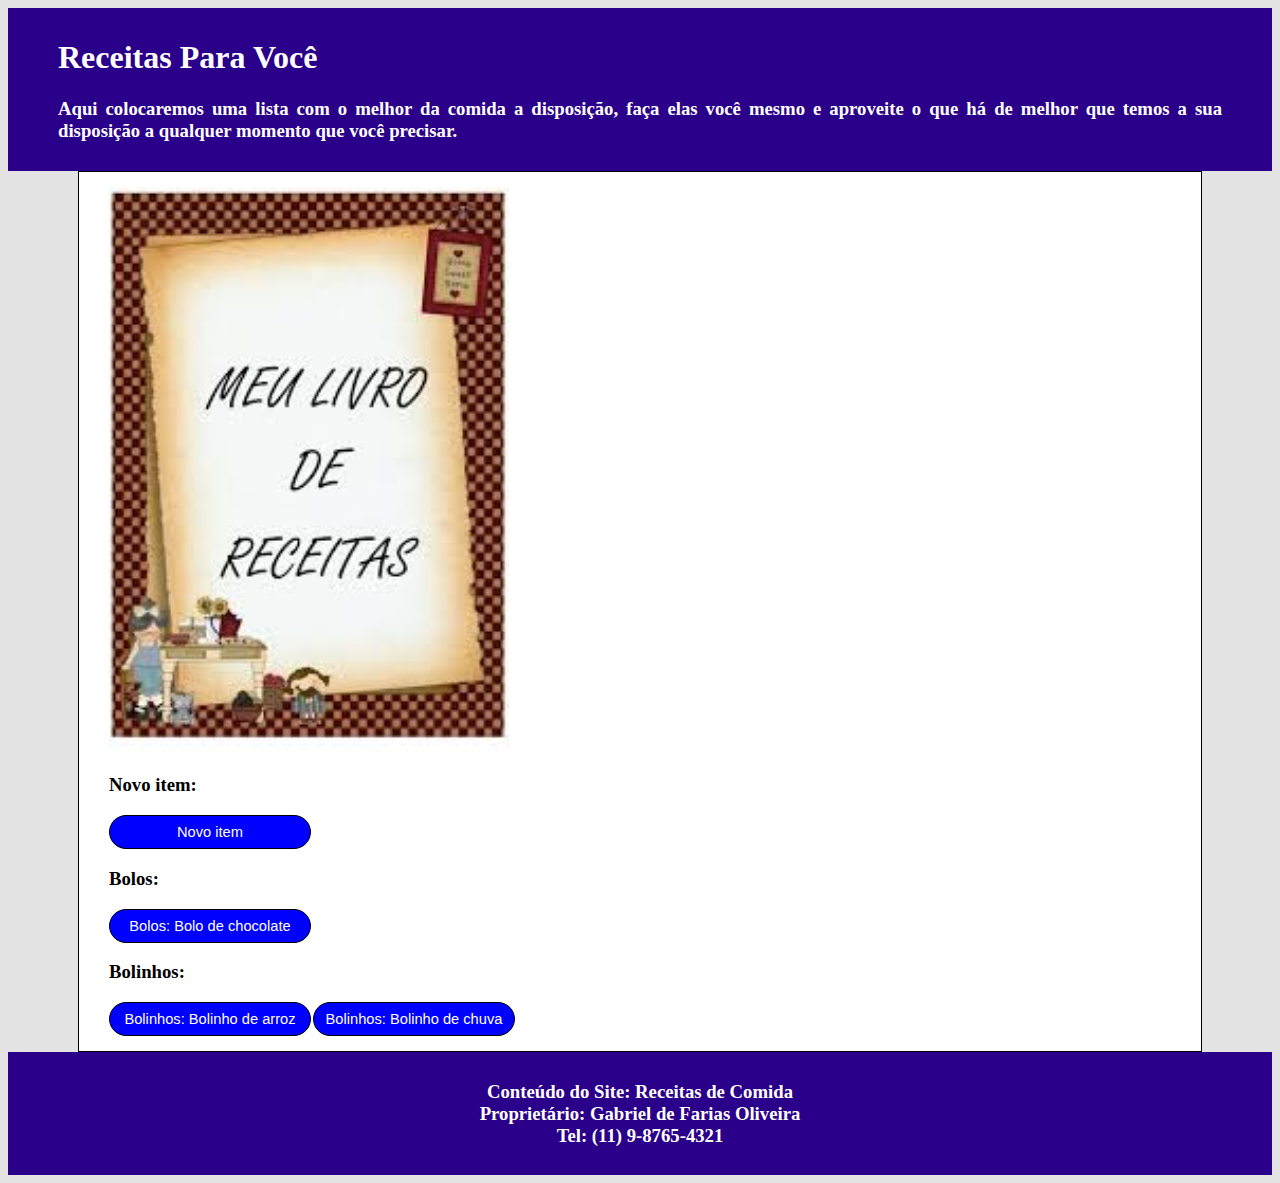
==== index.html @ c537979a "28/09: Ajuste de texto" ====
<!DOCTYPE html>
<html lang="pt-br">
<head>
    <meta charset="UTF-8">
    <meta name="viewport" content="width=device-width, initial-scale=1.0">
    <title>Receitas Para Você</title>
    <link rel="stylesheet" href="css/estilo.css">
</head>
<body>
    <div id="cabecalho">
        <h1>Receitas Para Você</h1>
        <h3 class="paragrafo">
            Aqui colocaremos uma lista com o melhor da comida a disposição, faça elas você mesmo e
            aproveite o que há de melhor que temos a sua disposição a qualquer momento que você precisar.
        </h3>
    </div>
    <div id="conteudo">
        <img src="img/livro_de_receitas.jpg" alt="Livro de receitas">
        <div id="menu">
            <h3 class="paragrafo">
                Novo item:
            </h3>
            <ul>
                <li><a href="novo.html">Novo item</a></li>
            </ul>
            <h3 class="paragrafo">
                Bolos:
            </h3>
            <ul>
                <li><a href="bolo_de_chocolate.html">Bolos: Bolo de chocolate</a></li>
            </ul>
            <h3 class="paragrafo">
                Bolinhos:
            </h3>
            <ul>
                <li><a href="bolinho_de_arroz.html">Bolinhos: Bolinho de arroz</a></li>
                <li><a href="bolinho_de_chuva.html">Bolinhos: Bolinho de chuva</a></li>
            </ul>
        </div>
    </div>
    <div id="rodape">
        <h3>
            Conteúdo do Site: Receitas de Comida <br>
            Proprietário: Gabriel de Farias Oliveira <br>
            Tel: (11) 9-8765-4321
        </h3>
    </div>
</body>
</html>
---- css/estilo.css ----
body{ /* Corpo do site */
    background-color: #e3e3e3;
}
#cabecalho{ /* Cabeçalho do site, 1ª div do site */
    background-color: #2a008b;
    color: white;
    padding: 10px 50px;
}
#conteudo{ /* 2ª div do site*/
    border: 1px solid black;
    background-color: white;
    margin: 0px 70px;
    padding: 15px 30px;
}
#conteudo img{ /* Imagem do site */
    width: 400px;
}
.paragrafo{ /* texto do site */
    text-align: justify;
}
#conteudo #menu ul{ /* ul, li, a, a:hover: links do site */
    padding: 0px;
    margin: 0px;
}
#conteudo #menu li{
    list-style: none;
    width: 200px;
    text-align: center;
    padding: 0px 0px;
    display: inline-block;
}
#conteudo #menu a{
    font-family: arial;
    font-size: 11pt;
    text-decoration: none;
    border: 1px solid black;
    border-radius: 20px;
    color: white;
    background-color: blue;
    width: 100%;
    display: inline-block;
    padding: 8px 0px;
}
#conteudo #menu a:hover{ /* Só aparecerá quando o usuário passar o mouse no elemento */
    background-color: black;
    color: white;
}
#rodape{ /* Rodapé do site, 3ª div do site */
    background-color: #2a008b;
    color: white;
    text-align: center;
    padding: 10px;
}
/*========================= Para o site ser responsivo =================================*/
@media screen and (max-width: 700px){
    #cabecalho{padding: 10px 10px;}
    #conteudo{margin: 0px; padding: 10px 10px;}
    #conteudo img{width: auto;}
    #conteudo #menu li{width: 100%;}
}
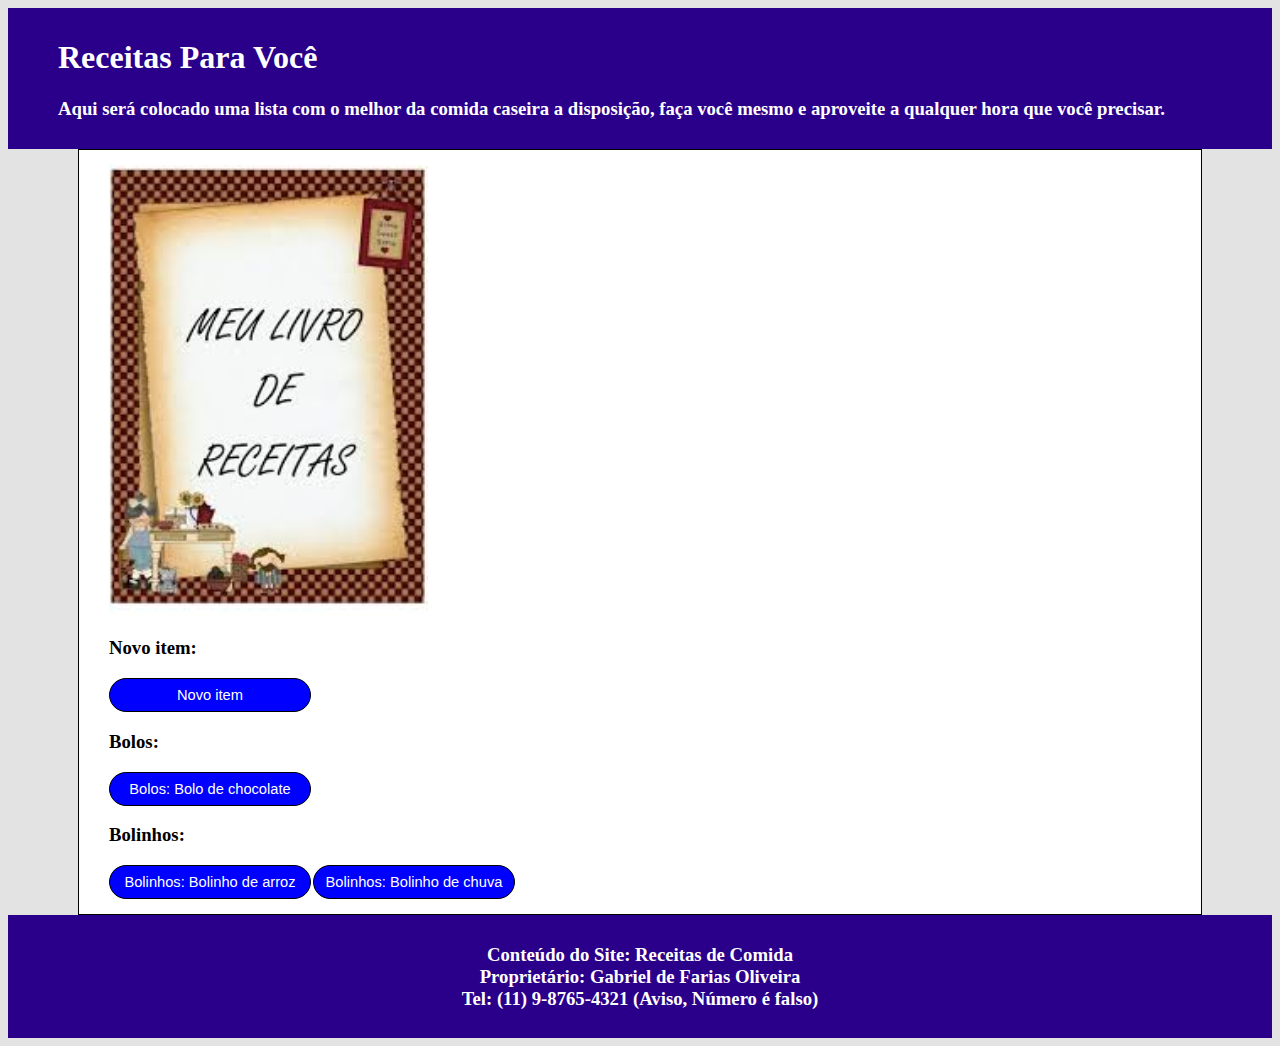
==== commit 000aa7dd: "30/09: Ajuste de img e texto" ====
--- a/index.html
+++ b/index.html
@@ -10,8 +10,8 @@
     <div id="cabecalho">
         <h1>Receitas Para Você</h1>
         <h3 class="paragrafo">
-            Aqui colocaremos uma lista com o melhor da comida a disposição, faça elas você mesmo e
-            aproveite o que há de melhor que temos a sua disposição a qualquer momento que você precisar.
+            Aqui será colocado uma lista com o melhor da comida caseira a disposição, faça você mesmo
+            e aproveite a qualquer hora que você precisar.
         </h3>
     </div>
     <div id="conteudo">
@@ -42,7 +42,7 @@
         <h3>
             Conteúdo do Site: Receitas de Comida <br>
             Proprietário: Gabriel de Farias Oliveira <br>
-            Tel: (11) 9-8765-4321
+            Tel: (11) 9-8765-4321 (Aviso, Número é falso)
         </h3>
     </div>
 </body>
--- a/css/estilo.css
+++ b/css/estilo.css
@@ -1,6 +1,4 @@
-body{ /* Corpo do site */
-    background-color: #e3e3e3;
-}
+body{background-color: #e3e3e3;} /* Corpo do site */
 #cabecalho{ /* Cabeçalho do site, 1ª div do site */
     background-color: #2a008b;
     color: white;
@@ -13,11 +11,10 @@
     padding: 15px 30px;
 }
 #conteudo img{ /* Imagem do site */
-    width: 400px;
+    width: 30%;
+    height: auto;
 }
-.paragrafo{ /* texto do site */
-    text-align: justify;
-}
+.paragrafo{text-align: justify;} /* texto do site */
 #conteudo #menu ul{ /* ul, li, a, a:hover: links do site */
     padding: 0px;
     margin: 0px;
@@ -52,9 +49,9 @@
     padding: 10px;
 }
 /*========================= Para o site ser responsivo =================================*/
-@media screen and (max-width: 700px){
+@media screen and (max-width: 600px){
     #cabecalho{padding: 10px 10px;}
     #conteudo{margin: 0px; padding: 10px 10px;}
-    #conteudo img{width: auto;}
+    #conteudo img{width: 100%; height: auto;}
     #conteudo #menu li{width: 100%;}
 }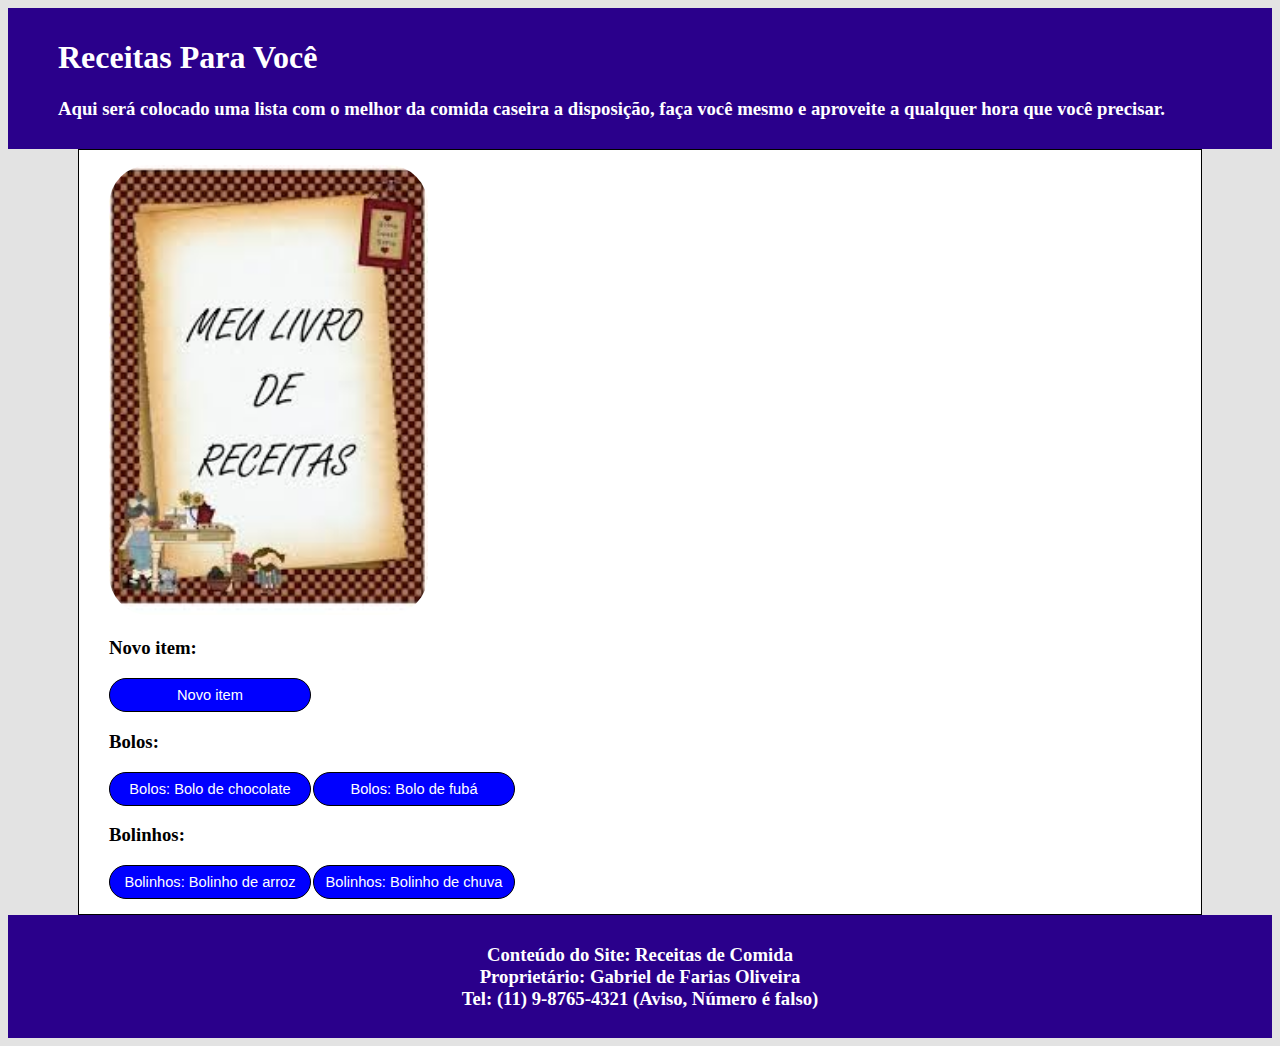
==== commit 4ddca4af: "07/10: Bolo de fubá" ====
--- a/index.html
+++ b/index.html
@@ -28,6 +28,7 @@
             </h3>
             <ul>
                 <li><a href="bolo_de_chocolate.html">Bolos: Bolo de chocolate</a></li>
+                <li><a href="bolo_de_fuba.html">Bolos: Bolo de fubá</a></li>
             </ul>
             <h3 class="paragrafo">
                 Bolinhos:
--- a/css/estilo.css
+++ b/css/estilo.css
@@ -13,12 +13,10 @@
 #conteudo img{ /* Imagem do site */
     width: 30%;
     height: auto;
+    border-radius: 40px;
 }
 .paragrafo{text-align: justify;} /* texto do site */
-#conteudo #menu ul{ /* ul, li, a, a:hover: links do site */
-    padding: 0px;
-    margin: 0px;
-}
+#conteudo #menu ul{padding: 0px; margin: 0px;} /* ul, li, a, a:hover: links do site */
 #conteudo #menu li{
     list-style: none;
     width: 200px;
@@ -48,10 +46,10 @@
     text-align: center;
     padding: 10px;
 }
-/*========================= Para o site ser responsivo =================================*/
+/*======================= Para o site ser responsivo ===============================*/
 @media screen and (max-width: 600px){
     #cabecalho{padding: 10px 10px;}
-    #conteudo{margin: 0px; padding: 10px 10px;}
+    #conteudo{margin: 0px; padding: 10px;}
     #conteudo img{width: 100%; height: auto;}
     #conteudo #menu li{width: 100%;}
 }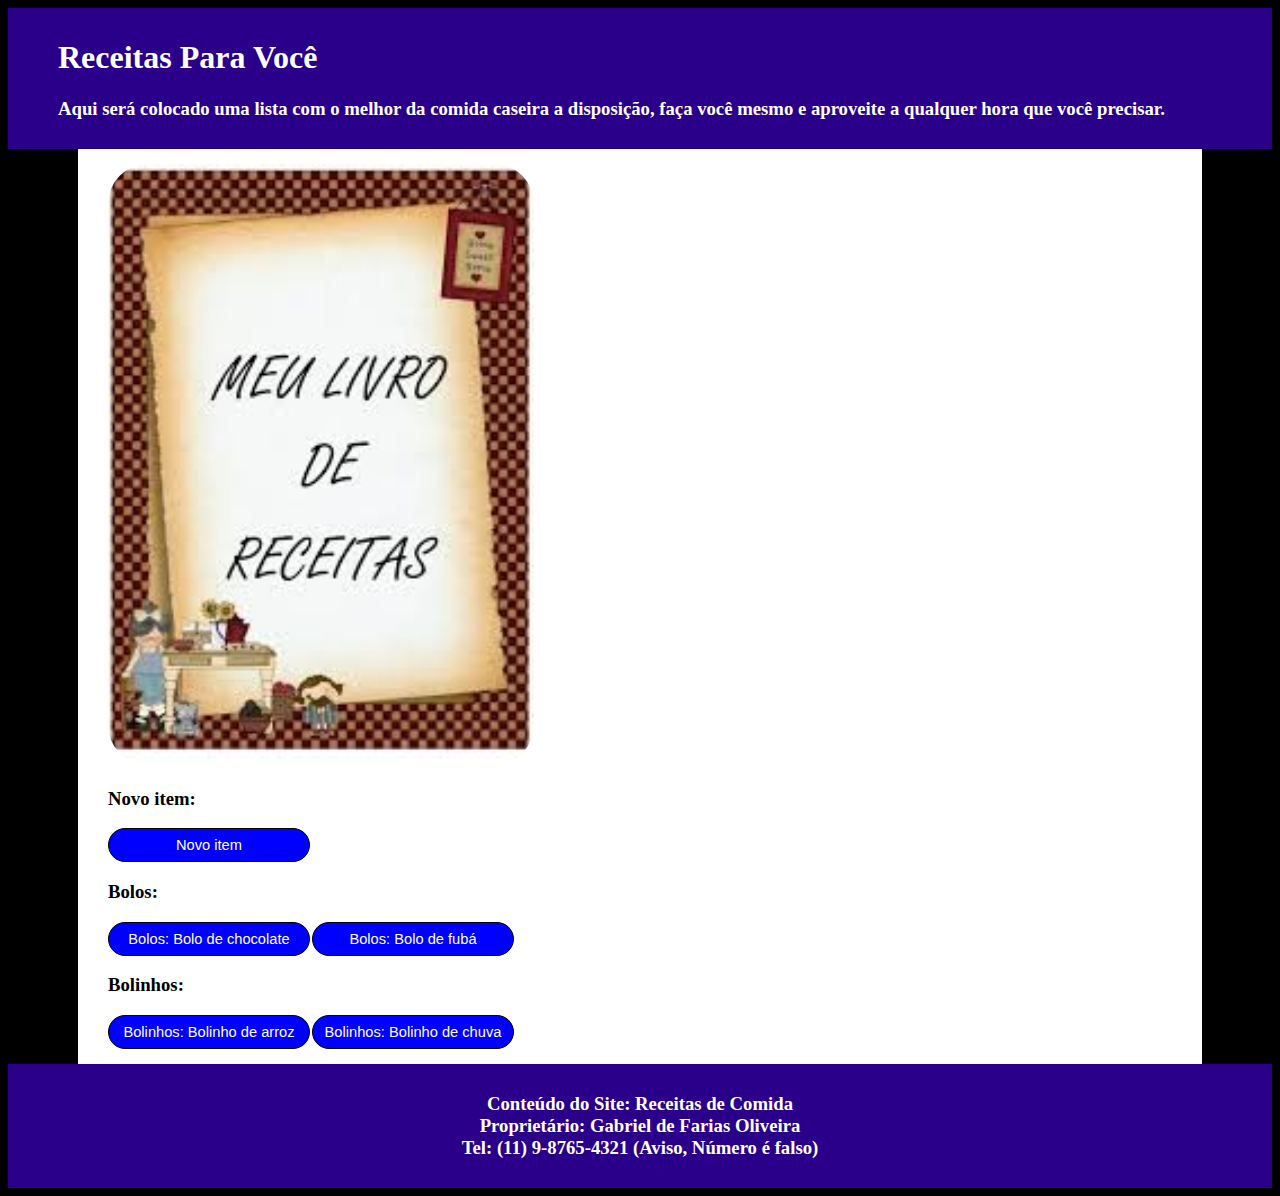
==== commit e065c98f: "08/10: Término das configurações" ====
--- a/index.html
+++ b/index.html
@@ -8,7 +8,9 @@
 </head>
 <body>
     <div id="cabecalho">
-        <h1>Receitas Para Você</h1>
+        <h1>
+            Receitas Para Você
+        </h1>
         <h3 class="paragrafo">
             Aqui será colocado uma lista com o melhor da comida caseira a disposição, faça você mesmo
             e aproveite a qualquer hora que você precisar.
--- a/css/estilo.css
+++ b/css/estilo.css
@@ -1,17 +1,16 @@
-body{background-color: #e3e3e3;} /* Corpo do site */
+body{background-color: black;} /* Corpo do site */
 #cabecalho{ /* Cabeçalho do site, 1ª div do site */
     background-color: #2a008b;
     color: white;
     padding: 10px 50px;
 }
 #conteudo{ /* 2ª div do site*/
-    border: 1px solid black;
     background-color: white;
     margin: 0px 70px;
     padding: 15px 30px;
 }
 #conteudo img{ /* Imagem do site */
-    width: 30%;
+    width: 40%;
     height: auto;
     border-radius: 40px;
 }
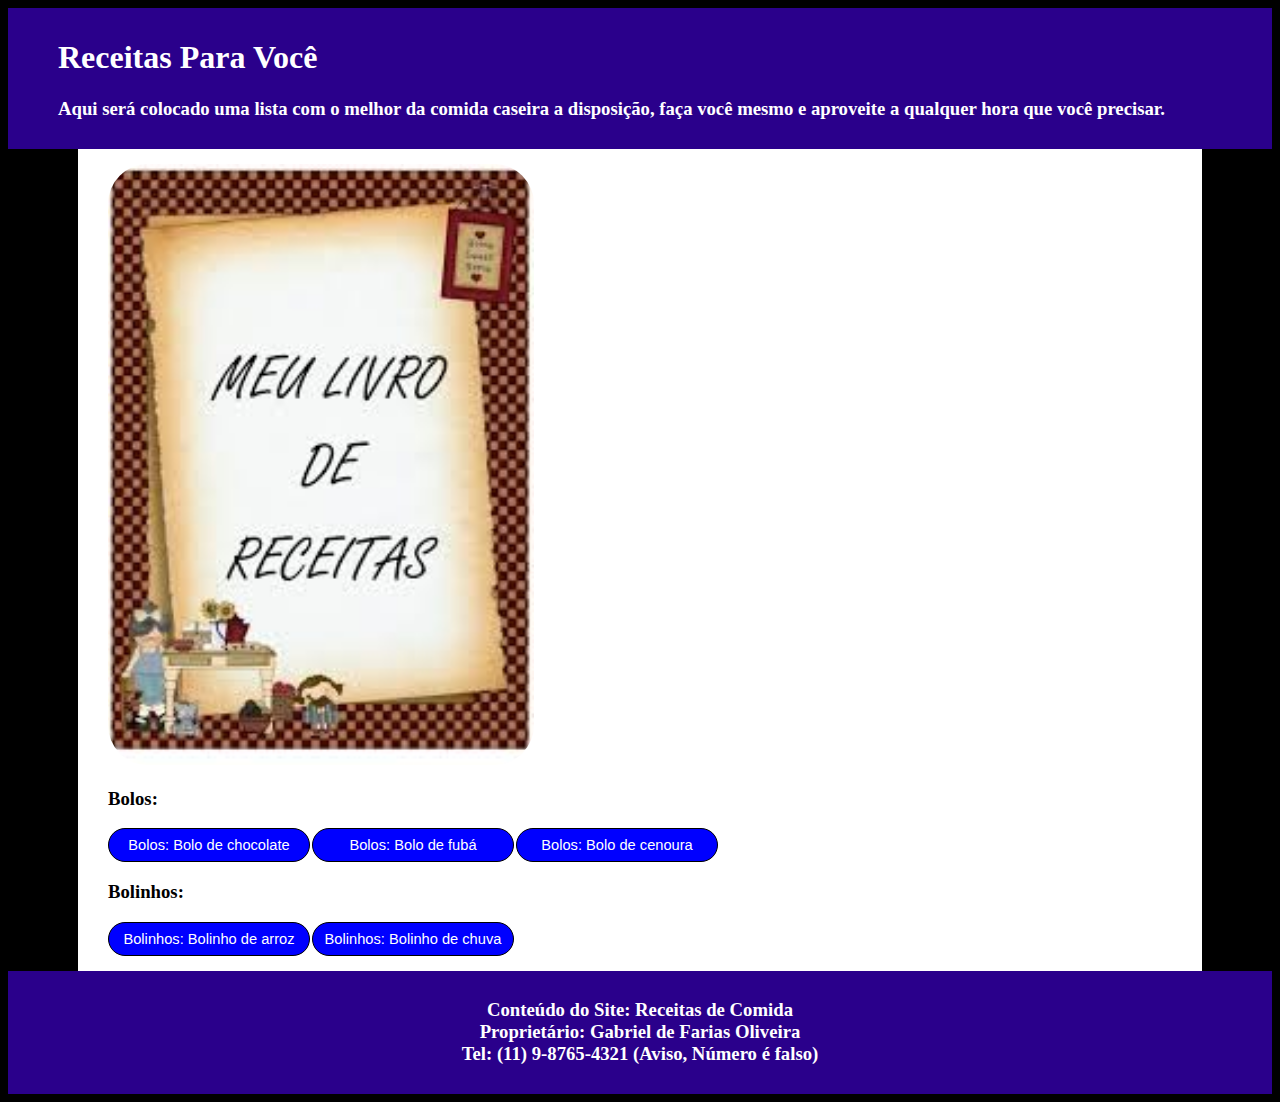
==== commit 9fcac482: "08/10: Bolo de cenoura" ====
--- a/index.html
+++ b/index.html
@@ -20,17 +20,12 @@
         <img src="img/livro_de_receitas.jpg" alt="Livro de receitas">
         <div id="menu">
             <h3 class="paragrafo">
-                Novo item:
-            </h3>
-            <ul>
-                <li><a href="novo.html">Novo item</a></li>
-            </ul>
-            <h3 class="paragrafo">
                 Bolos:
             </h3>
             <ul>
                 <li><a href="bolo_de_chocolate.html">Bolos: Bolo de chocolate</a></li>
                 <li><a href="bolo_de_fuba.html">Bolos: Bolo de fubá</a></li>
+                <li><a href="bolo_de_cenoura.html">Bolos: Bolo de cenoura</a></li>
             </ul>
             <h3 class="paragrafo">
                 Bolinhos:
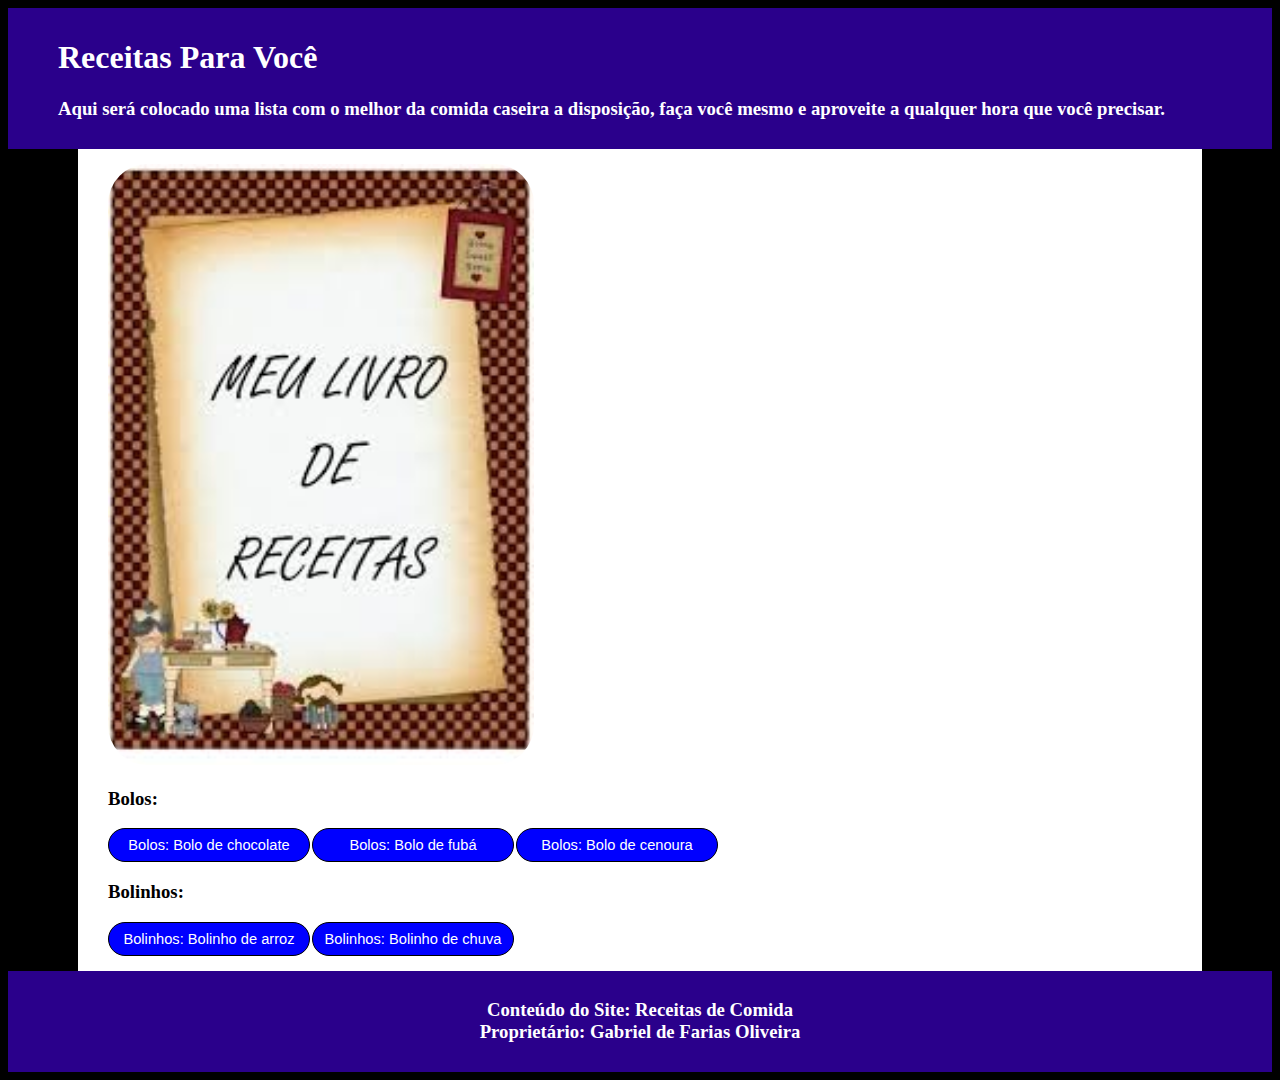
==== commit 408e05b2: "08/10: Melhor" ====
--- a/index.html
+++ b/index.html
@@ -39,8 +39,7 @@
     <div id="rodape">
         <h3>
             Conteúdo do Site: Receitas de Comida <br>
-            Proprietário: Gabriel de Farias Oliveira <br>
-            Tel: (11) 9-8765-4321 (Aviso, Número é falso)
+            Proprietário: Gabriel de Farias Oliveira
         </h3>
     </div>
 </body>
--- a/css/estilo.css
+++ b/css/estilo.css
@@ -45,7 +45,7 @@
     text-align: center;
     padding: 10px;
 }
-/*======================= Para o site ser responsivo ===============================*/
+/*==================== Para o site ser responsivo ====================*/
 @media screen and (max-width: 600px){
     #cabecalho{padding: 10px 10px;}
     #conteudo{margin: 0px; padding: 10px;}
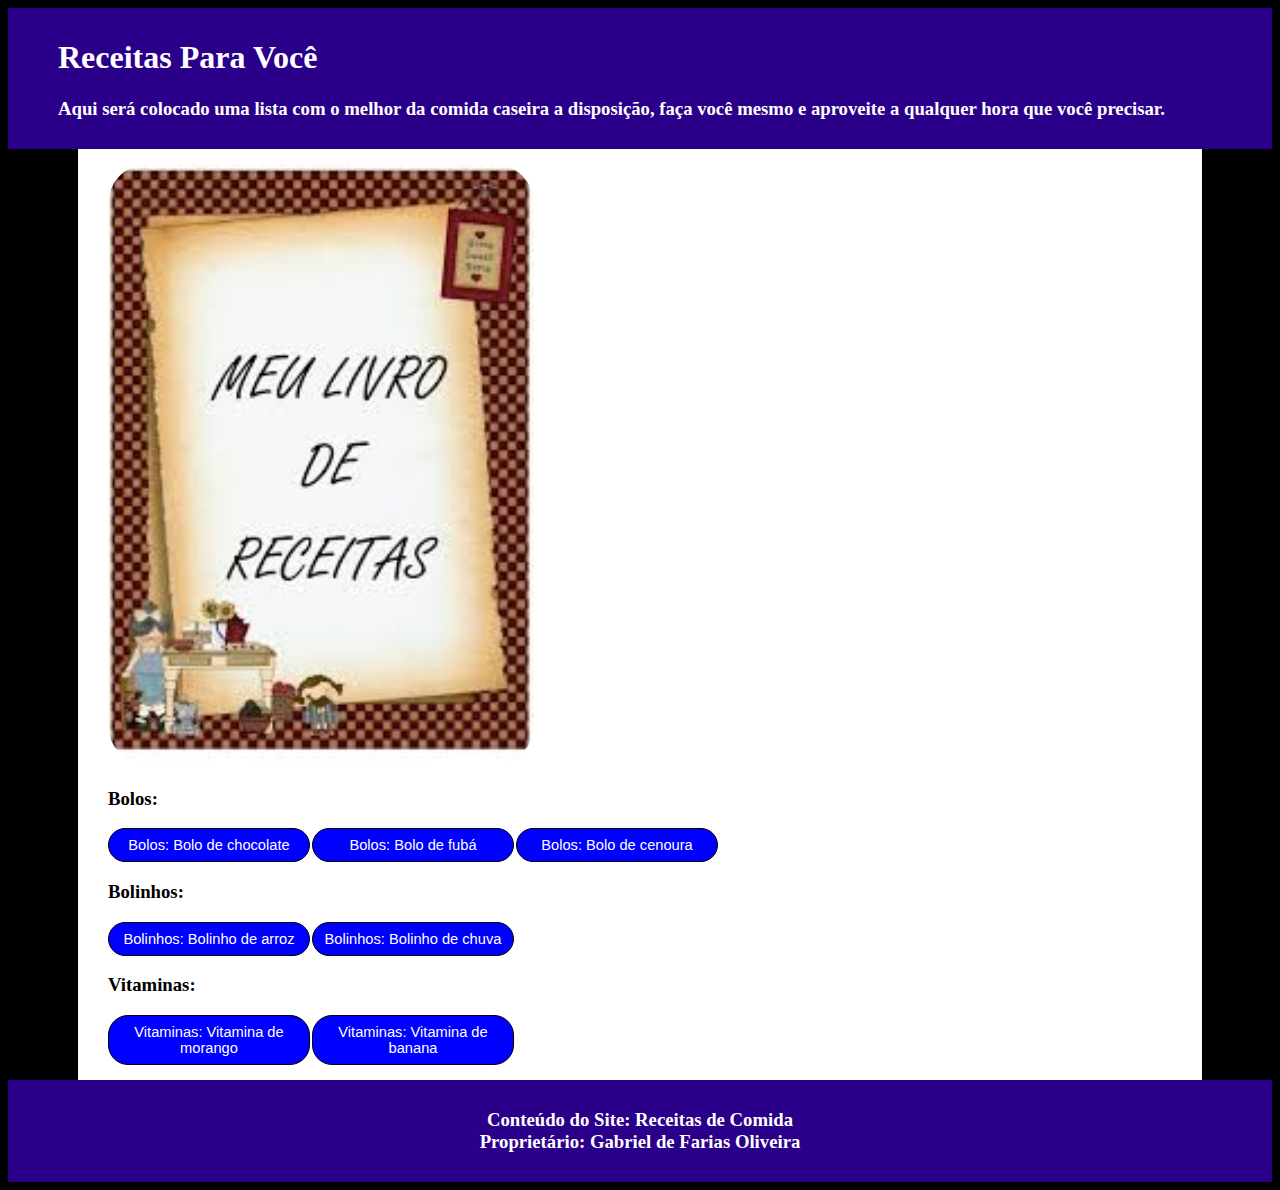
==== commit ef4b70b7: "08/10: Vitamina de morango, banana" ====
--- a/index.html
+++ b/index.html
@@ -34,6 +34,13 @@
                 <li><a href="bolinho_de_arroz.html">Bolinhos: Bolinho de arroz</a></li>
                 <li><a href="bolinho_de_chuva.html">Bolinhos: Bolinho de chuva</a></li>
             </ul>
+            <h3 class="paragrafo">
+                Vitaminas:
+            </h3>
+            <ul>
+                <li><a href="vitamina_de_morango.html">Vitaminas: Vitamina de morango</a></li>
+                <li><a href="vitamina_de_banana.html">Vitaminas: Vitamina de banana</a></li>
+            </ul>
         </div>
     </div>
     <div id="rodape">
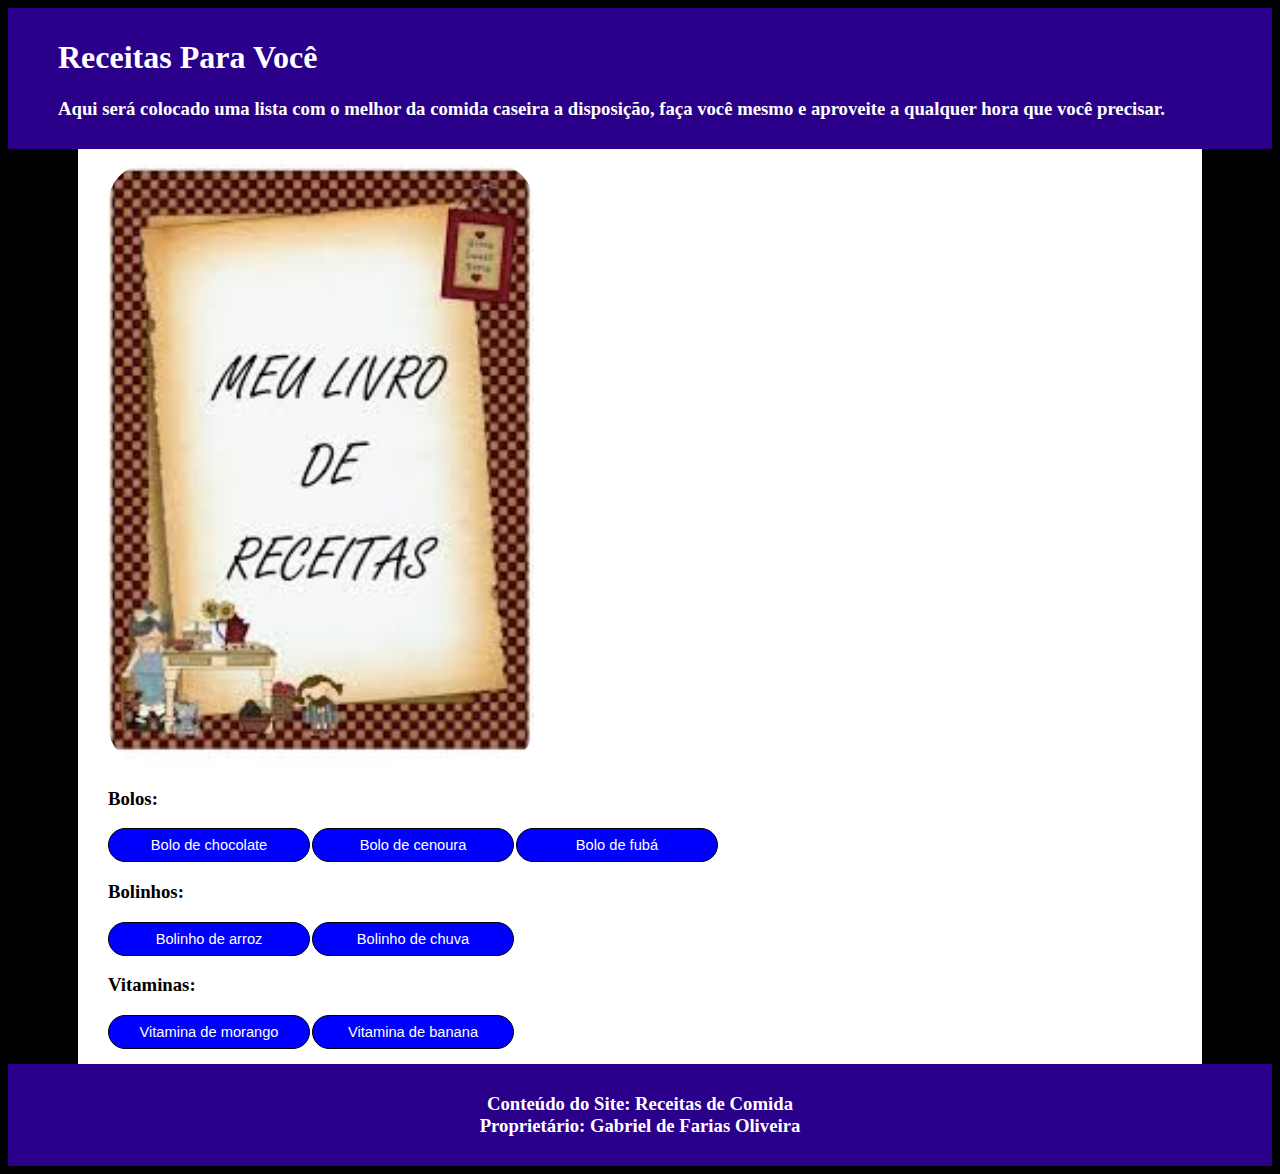
==== commit 590f2244: "13/10: Melhor" ====
--- a/index.html
+++ b/index.html
@@ -23,23 +23,23 @@
                 Bolos:
             </h3>
             <ul>
-                <li><a href="bolo_de_chocolate.html">Bolos: Bolo de chocolate</a></li>
-                <li><a href="bolo_de_fuba.html">Bolos: Bolo de fubá</a></li>
-                <li><a href="bolo_de_cenoura.html">Bolos: Bolo de cenoura</a></li>
+                <li><a href="bolo_de_chocolate.html">Bolo de chocolate</a></li>
+                <li><a href="bolo_de_cenoura.html">Bolo de cenoura</a></li>
+                <li><a href="bolo_de_fuba.html">Bolo de fubá</a></li>
             </ul>
             <h3 class="paragrafo">
                 Bolinhos:
             </h3>
             <ul>
-                <li><a href="bolinho_de_arroz.html">Bolinhos: Bolinho de arroz</a></li>
-                <li><a href="bolinho_de_chuva.html">Bolinhos: Bolinho de chuva</a></li>
+                <li><a href="bolinho_de_arroz.html">Bolinho de arroz</a></li>
+                <li><a href="bolinho_de_chuva.html">Bolinho de chuva</a></li>
             </ul>
             <h3 class="paragrafo">
                 Vitaminas:
             </h3>
             <ul>
-                <li><a href="vitamina_de_morango.html">Vitaminas: Vitamina de morango</a></li>
-                <li><a href="vitamina_de_banana.html">Vitaminas: Vitamina de banana</a></li>
+                <li><a href="vitamina_de_morango.html">Vitamina de morango</a></li>
+                <li><a href="vitamina_de_banana.html">Vitamina de banana</a></li>
             </ul>
         </div>
     </div>
